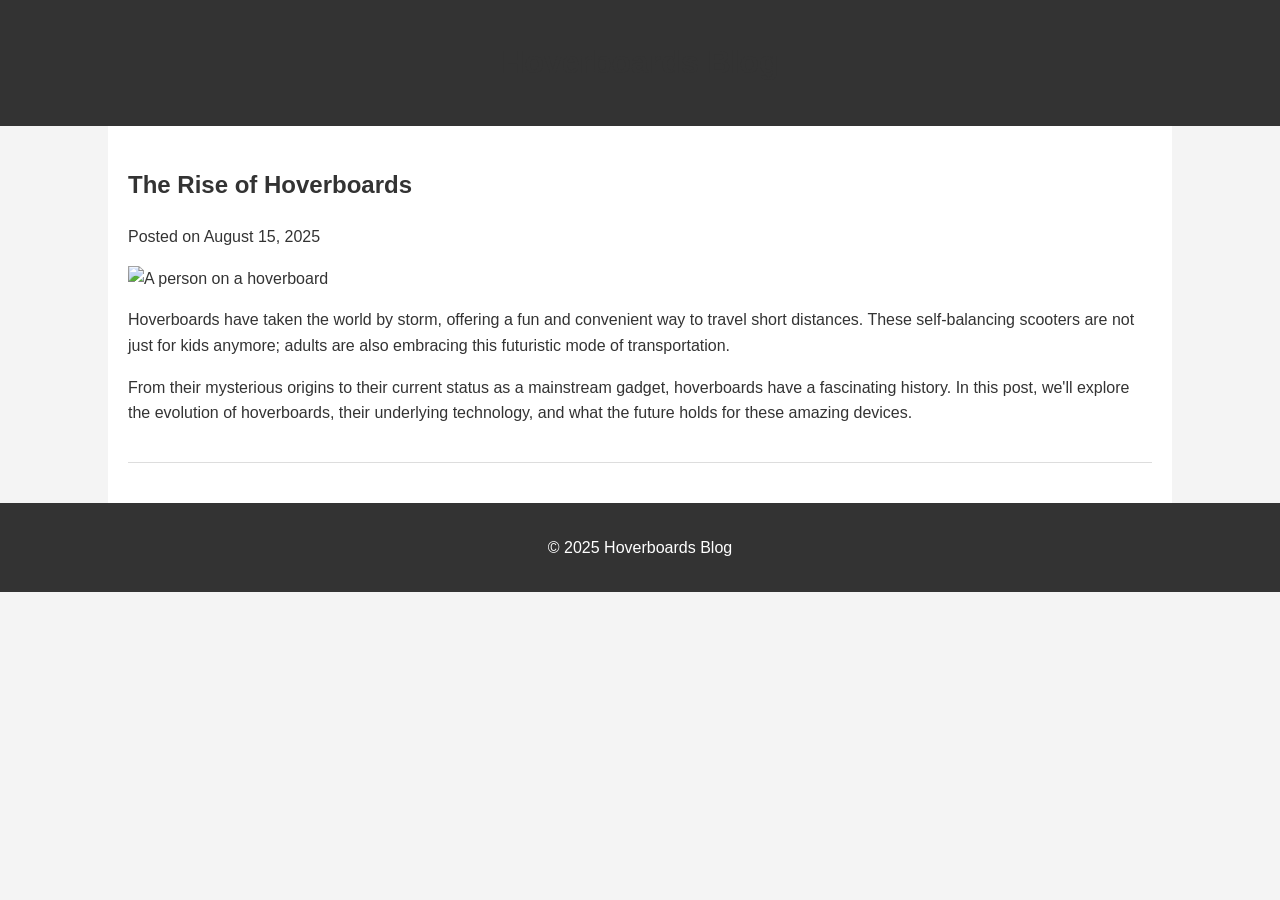
==== index.html @ c86e9dfd "Create a hoverboard blog This commit creates a simple blog about hoverboards. It includes: - An `ind" ====
<!DOCTYPE html>
<html lang="en">
<head>
    <meta charset="UTF-8">
    <meta name="viewport" content="width=device-width, initial-scale=1.0">
    <title>Hoverboards Blog</title>
    <link rel="stylesheet" href="style.css">
</head>
<body>
    <header>
        <h1>Hoverboards Blog</h1>
    </header>
    <main>
        <article>
            <h2>The Rise of Hoverboards</h2>
            <p>Posted on <time datetime="2025-08-15">August 15, 2025</time></p>
            <img src="https://gratisography.com/wp-content/uploads/2018/05/gratisography-311H-free-stock-photo.jpg" alt="A person on a hoverboard">
            <p>Hoverboards have taken the world by storm, offering a fun and convenient way to travel short distances. These self-balancing scooters are not just for kids anymore; adults are also embracing this futuristic mode of transportation.</p>
            <p>From their mysterious origins to their current status as a mainstream gadget, hoverboards have a fascinating history. In this post, we'll explore the evolution of hoverboards, their underlying technology, and what the future holds for these amazing devices.</p>
        </article>
    </main>
    <footer>
        <p>&copy; 2025 Hoverboards Blog</p>
    </footer>
    <script src="script.js"></script>
</body>
</html>
---- style.css ----
body {
    font-family: sans-serif;
    line-height: 1.6;
    margin: 0;
    padding: 0;
    background: #f4f4f4;
    color: #333;
}

header, footer {
    background: #333;
    color: #fff;
    text-align: center;
    padding: 1rem 0;
}

main {
    padding: 20px;
    margin: 0 auto;
    width: 80%;
    background: #fff;
}

article {
    border-bottom: 1px solid #ddd;
    padding-bottom: 20px;
    margin-bottom: 20px;
}

h1, h2 {
    color: #333;
}

img {
    max-width: 100%;
    height: auto;
}
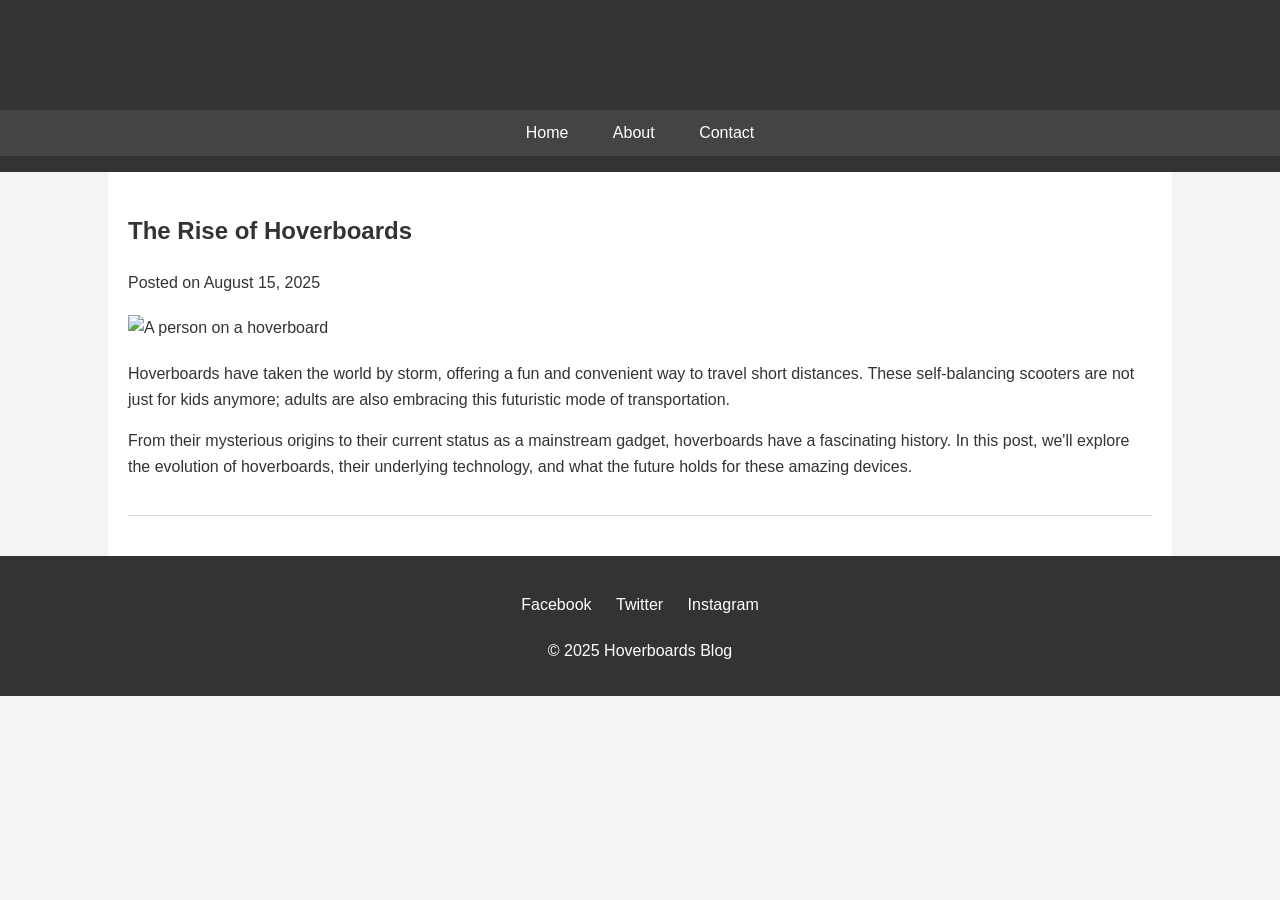
==== commit 4f61e950: "Add About and Contact pages and improve styling This commit adds "About" and "Contact" pages to the " ====
--- a/index.html
+++ b/index.html
@@ -9,6 +9,11 @@
 <body>
     <header>
         <h1>Hoverboards Blog</h1>
+        <nav>
+            <a href="index.html">Home</a>
+            <a href="about.html">About</a>
+            <a href="contact.html">Contact</a>
+        </nav>
     </header>
     <main>
         <article>
@@ -20,6 +25,11 @@
         </article>
     </main>
     <footer>
+        <div class="social-media">
+            <a href="#">Facebook</a>
+            <a href="#">Twitter</a>
+            <a href="#">Instagram</a>
+        </div>
         <p>&copy; 2025 Hoverboards Blog</p>
     </footer>
     <script src="script.js"></script>
--- a/style.css
+++ b/style.css
@@ -34,4 +34,62 @@
 img {
     max-width: 100%;
     height: auto;
+    display: block;
+    margin: 20px auto;
 }
+
+nav {
+    background: #444;
+    padding: 10px;
+    text-align: center;
+}
+
+nav a {
+    color: #fff;
+    text-decoration: none;
+    padding: 10px 20px;
+}
+
+nav a:hover {
+    background: #555;
+}
+
+.social-media {
+    margin: 20px 0;
+}
+
+.social-media a {
+    margin: 0 10px;
+    color: #fff;
+    text-decoration: none;
+}
+
+form {
+    display: flex;
+    flex-direction: column;
+}
+
+form label {
+    margin-top: 10px;
+}
+
+form input, form textarea {
+    padding: 10px;
+    margin-top: 5px;
+    border: 1px solid #ddd;
+    border-radius: 5px;
+}
+
+form button {
+    margin-top: 20px;
+    padding: 10px;
+    background: #333;
+    color: #fff;
+    border: none;
+    border-radius: 5px;
+    cursor: pointer;
+}
+
+form button:hover {
+    background: #555;
+}
